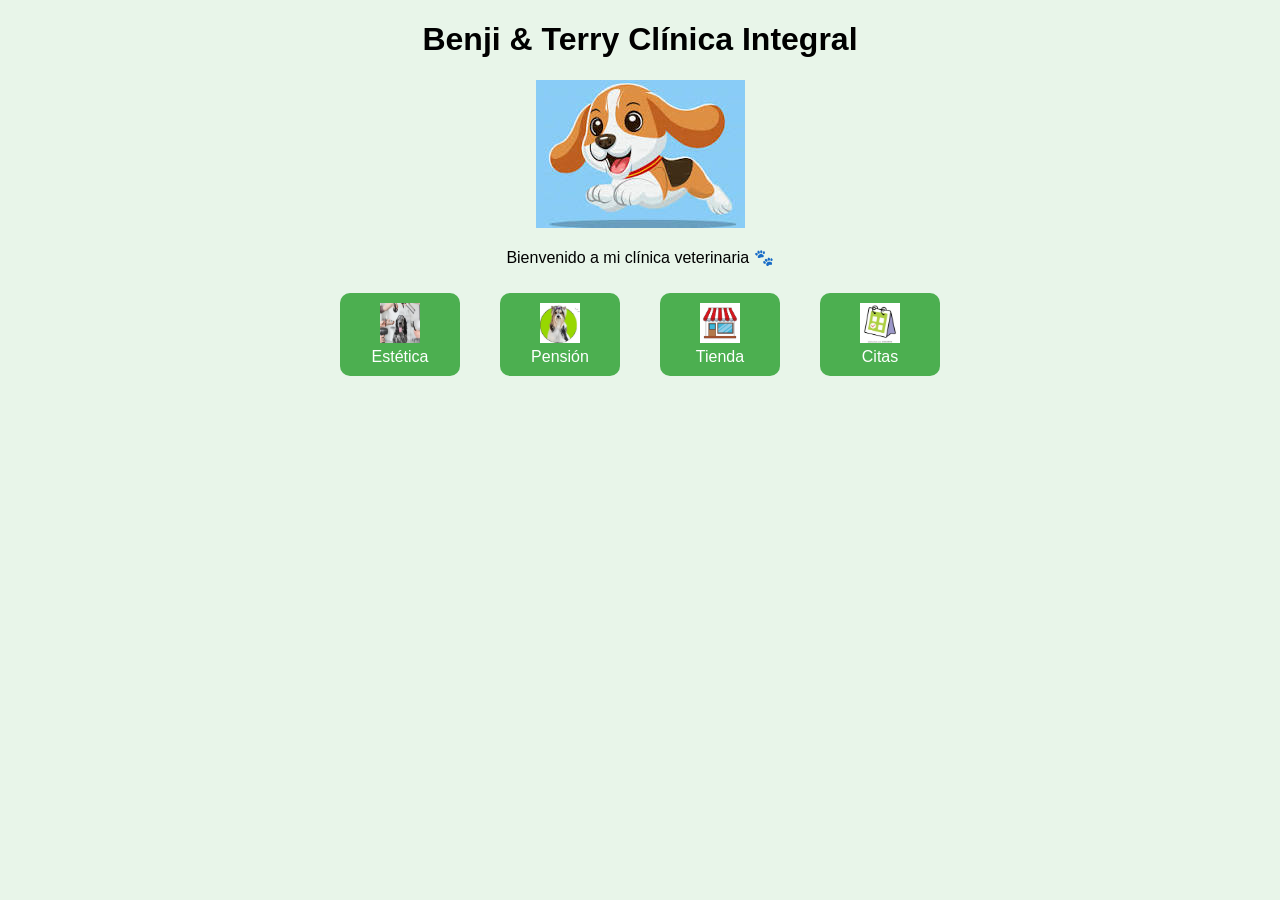
==== veterinaria/index.html @ c1f138cc "Add files via upload" ====
<!DOCTYPE html>
<html lang="es">
<head>
    <meta charset="UTF-8">
    <title>Clínica Veterinaria</title>
    <link rel="stylesheet" href="styles.css">
</head>
<body>

<h1>Benji & Terry Clínica Integral</h1>

<img src="img/banner.jpg" class="banner">


<p>Bienvenido a mi clínica veterinaria 🐾</p>

</body>
</html>

<nav class="menu">

    <a href="estetica.html">
        <img src="img/estetica.png">
        <span>Estética</span>
    </a>

    <a href="pension.html">
        <img src="img/pension.png">
        <span>Pensión</span>
    </a>

    <a href="tienda.html">
        <img src="img/tienda.png">
        <span>Tienda</span>
    </a>

    <a href="citas.html">
        <img src="img/citas.png">
        <span>Citas</span>
    </a>

</nav>
---- veterinaria/styles.css ----
body {
    font-family: Arial;
    background-color: #e8f5e9;
    text-align: center;
}

nav a {
    margin: 10px;
    text-decoration: none;
    color: white;
    background-color: #4caf50;
    padding: 10px;
    border-radius: 5px;
}

form {
    margin: 20px auto;
    padding: 20px;
    width: 300px;
    background: white;
    border-radius: 10px;
}

input, select {
    width: 90%;
    margin: 5px;
    padding: 5px;
}

button {
    background: #4caf50;
    color: white;
    padding: 10px;
    border: none;
}

.menu {
    display: flex;
    justify-content: center;
    gap: 20px;
}

.menu a {
    display: flex;
    flex-direction: column;
    align-items: center;
    text-decoration: none;
    background-color: #4caf50;
    color: white;
    padding: 10px;
    border-radius: 10px;
    width: 100px;
}

.menu img {
    width: 40px;
    height: 40px;
    margin-bottom: 5px;
}

.menu a:hover {
    background-color: #388e3c;
}

.imagen-servicio {
    width: 100px;   
    display: block;
    margin: 20px auto;
    border-radius: 10px;
}
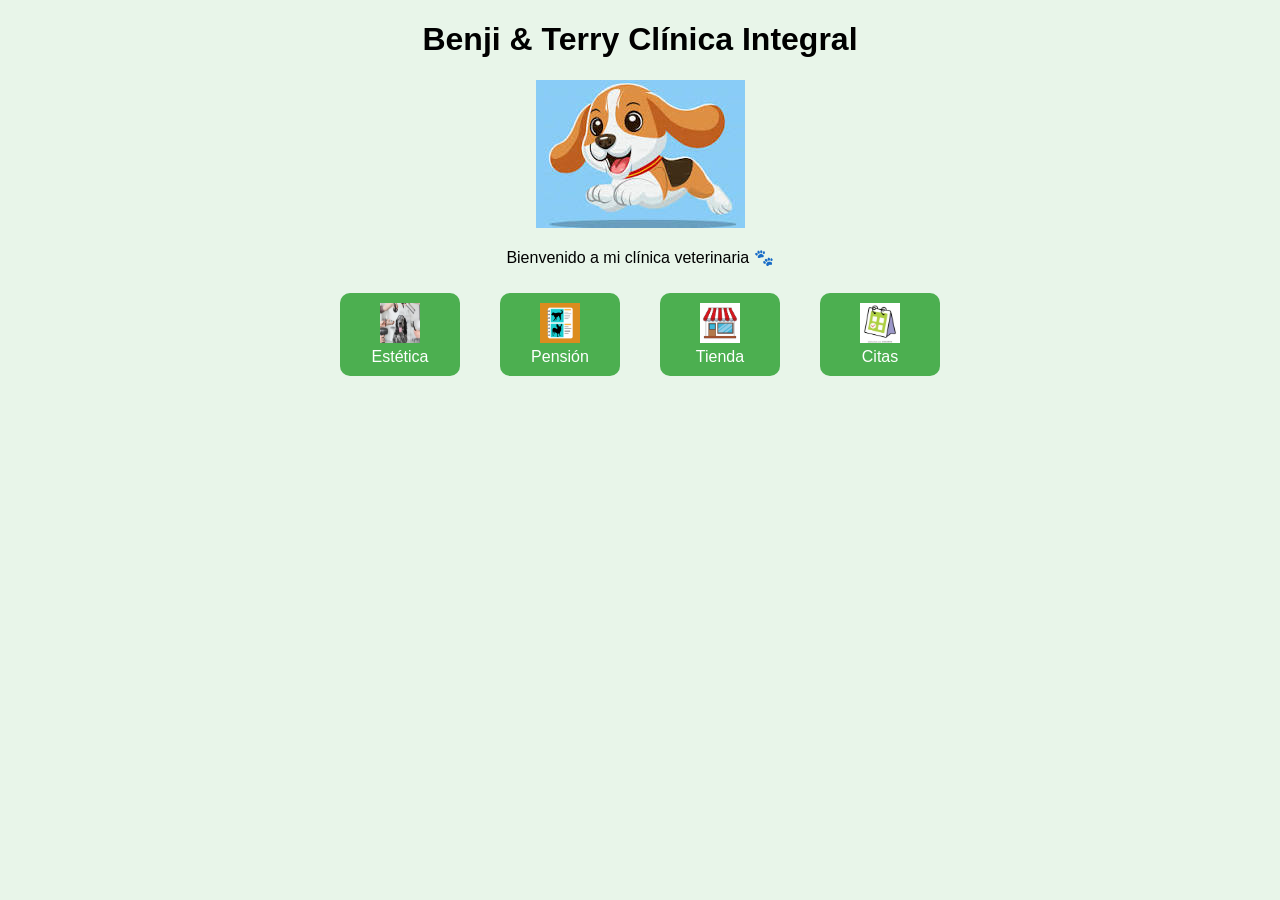
==== commit c05c4fba: "Add files via upload" ====
--- a/veterinaria/index.html
+++ b/veterinaria/index.html
@@ -20,22 +20,22 @@
 <nav class="menu">
 
     <a href="estetica.html">
-        <img src="img/estetica.png">
+        <img src="img/estetica.jpg">
         <span>Estética</span>
     </a>
 
     <a href="pension.html">
-        <img src="img/pension.png">
+        <img src="img/pension.jpg">
         <span>Pensión</span>
     </a>
 
     <a href="tienda.html">
-        <img src="img/tienda.png">
+        <img src="img/tienda.jpg">
         <span>Tienda</span>
     </a>
 
     <a href="citas.html">
-        <img src="img/citas.png">
+        <img src="img/citas.jpg">
         <span>Citas</span>
     </a>
 
